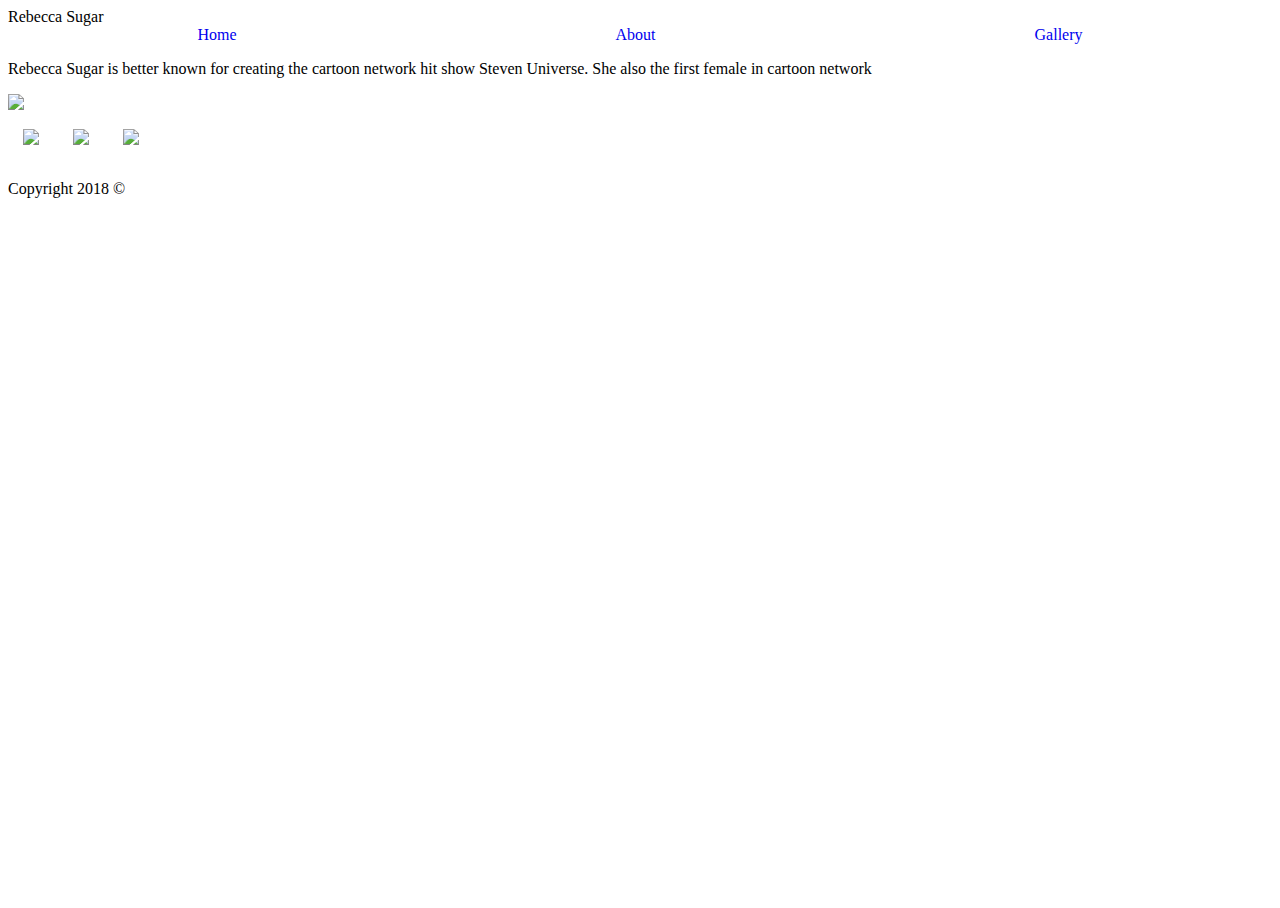
==== about.html @ 84b4ae1c "first draft fanpage" ====
<!DOCTYPE html>
<html>
    <head>
        <title> </title>
        <meta charset="utf-8"/>
        <link rel="stylesheet" href="css/style.css" type="text/css" />
    </head>
    <body>
        <div class="header">Rebecca Sugar</div>
        <div class=navbar>
             <a href="#">Home</a>
             <a href="#">About</a>
             <a href="#">Gallery</a>
        </div>
        <div class="aboutMain">
            <div class="leftPane">
                <p>Rebecca Sugar is better known for creating the cartoon network hit show Steven Universe. She also the first female in cartoon network</p>
            </div>
             <div class="rightPane">
                 <img src="http://video.oneserviceplace.com/wp-content/uploads/2018/05/1526847048_maxresdefault.jpg">
            </div>
        </div>
        <div class="footer">
            <div class="social">
                <a href="#">
                    <img class="social-image" src="https://upload.wikimedia.org/wikipedia/commons/thumb/c/c2/F_icon.svg/2000px-F_icon.svg.png">
                </a>
                <a href="#">
                    <img class="social-image" src="http://goinkscape.com/wp-content/uploads/2015/07/twitter-logo-final.png">
                </a>
                <a href="#">
                    <img class="social-image" src="https://instagram-brand.com/wp-content/uploads/2016/11/app-icon2.png">
                </a>
            </div>
            <div>
                <p>Copyright 2018 &copy</p>
            </div>
        </div>
        <script src="https://ajax.googleapis.com/ajax/libs/jquery/3.3.1/jquery.min.js"></script>
        <script type="text/javascript" src="js/script.js"></script>
    </body>
</html>
---- css/style.css ----
html {
    height: 100%;
}

body {
    height: 100%;
    
}
a {
    text-decoration: none;
}

.main {
    height: 100%;
}
.social-image{
    width: 30px;
    margin: 15px;
}

.navbar{
    display:flex;
    justify-content:space-around;
}

img{
    width:400px;
}
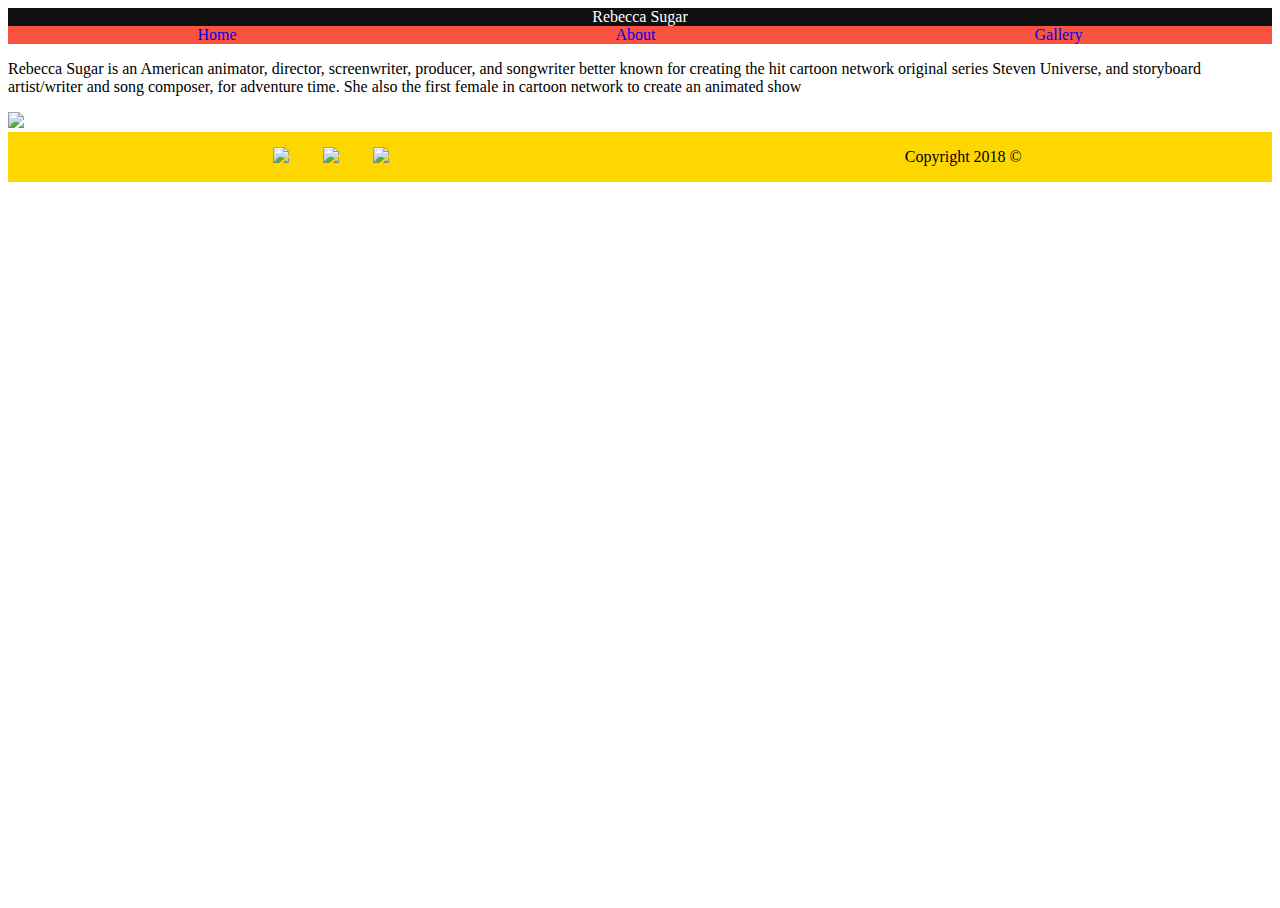
==== commit 7f055e77: "box model" ====
--- a/about.html
+++ b/about.html
@@ -8,16 +8,16 @@
     <body>
         <div class="header">Rebecca Sugar</div>
         <div class=navbar>
-             <a href="#">Home</a>
-             <a href="#">About</a>
-             <a href="#">Gallery</a>
+             <a href="index.html">Home</a>
+             <a href="about.html">About</a>
+             <a href="gallery.html">Gallery</a>
         </div>
         <div class="aboutMain">
             <div class="leftPane">
-                <p>Rebecca Sugar is better known for creating the cartoon network hit show Steven Universe. She also the first female in cartoon network</p>
+                <p>Rebecca Sugar is an American animator, director, screenwriter, producer, and songwriter better known for creating the hit cartoon network original series Steven Universe, and storyboard artist/writer and song composer, for adventure time. She also the first female in cartoon network to create an animated show</p>
             </div>
              <div class="rightPane">
-                 <img src="http://video.oneserviceplace.com/wp-content/uploads/2018/05/1526847048_maxresdefault.jpg">
+                 <img src="https://pre00.deviantart.net/5015/th/pre/i/2015/232/2/4/rebecca_sugar_by_mahistuff-d96gsjs.png">
             </div>
         </div>
         <div class="footer">
--- a/css/style.css
+++ b/css/style.css
@@ -21,6 +21,20 @@
 .navbar{
     display:flex;
     justify-content:space-around;
+    background-color:#f95340;
+}
+
+.header{
+    display:flex;
+    justify-content:center;
+    background-color:#101010;
+    color:white;
+}
+
+.footer{
+    background-color:#ffd700;
+    display:flex;
+    justify-content:space-around;
 }
 
 img{
